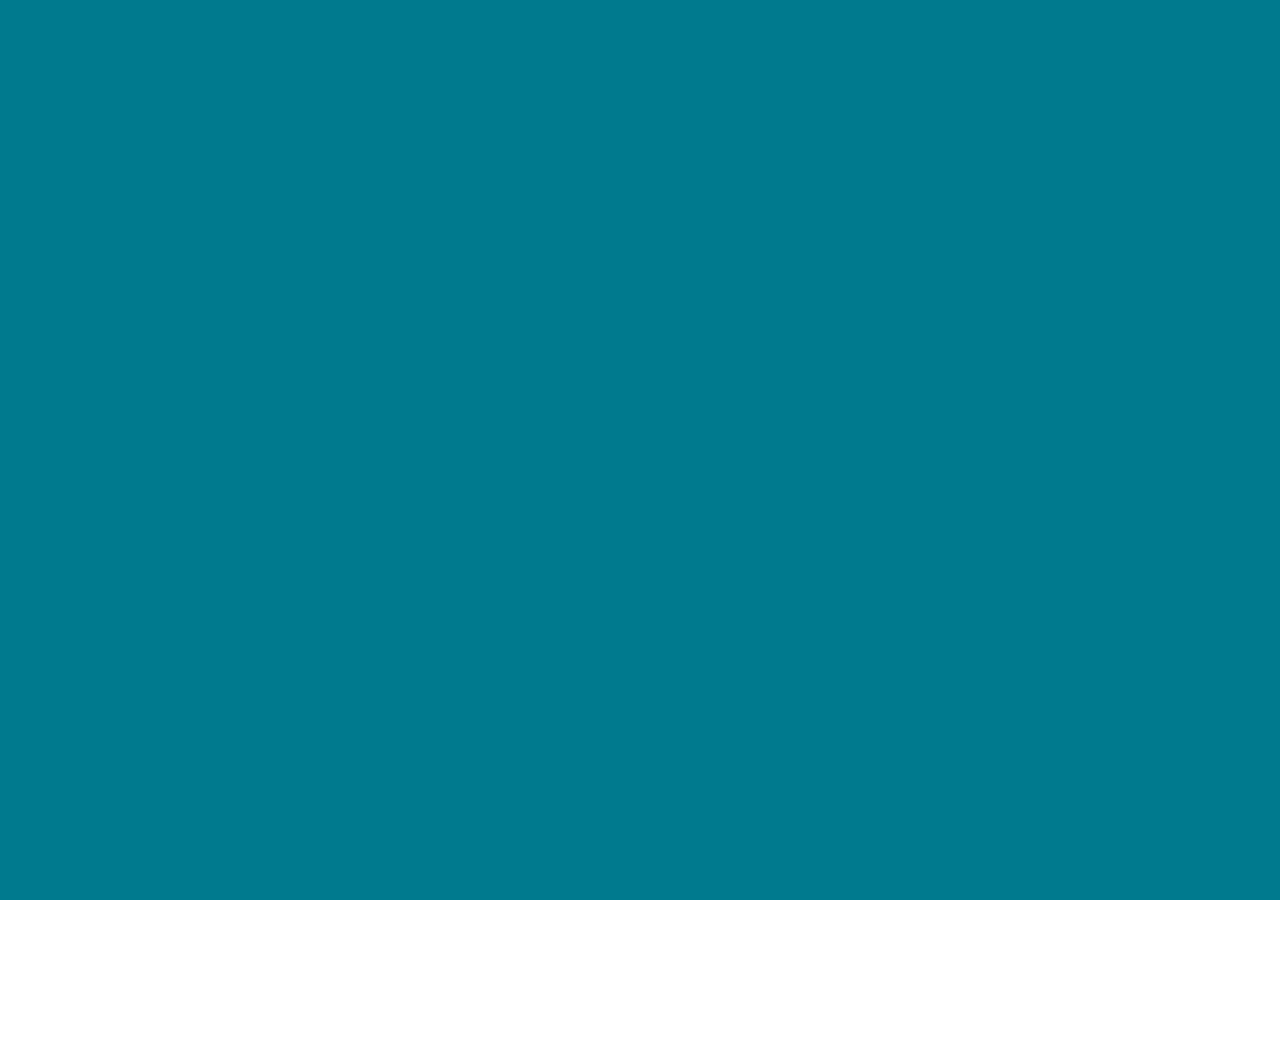
==== development.html @ ce00a5b1 "bla" ====
<!DOCTYPE html>
<html lang="en" dir="ltr">

<head>
  <meta charset="utf-8">
  <meta name="viewport" content="width=device-width, initial-scale=1">

  <title>Space Invaders</title>
  <link rel="stylesheet" href="index.css">
  <link rel="stylesheet" href="https://cdn.jsdelivr.net/npm/bootstrap@4.5.3/dist/css/bootstrap.min.css" integrity="sha384-TX8t27EcRE3e/ihU7zmQxVncDAy5uIKz4rEkgIXeMed4M0jlfIDPvg6uqKI2xXr2" crossorigin="anonymous">
  <link rel="icon" type="image/png" href="favicon.png" />
  <link rel="stylesheet" href="https://pro.fontawesome.com/releases/v5.10.0/css/all.css" integrity="sha384-AYmEC3Yw5cVb3ZcuHtOA93w35dYTsvhLPVnYs9eStHfGJvOvKxVfELGroGkvsg+p" crossorigin="anonymous" />
  <script src="https://code.jquery.com/jquery-3.5.1.js" integrity="sha256-QWo7LDvxbWT2tbbQ97B53yJnYU3WhH/C8ycbRAkjPDc=" crossorigin="anonymous"></script>
  <script src="https://cdn.jsdelivr.net/npm/popper.js@1.16.0/dist/umd/popper.min.js" integrity="sha384-Q6E9RHvbIyZFJoft+2mJbHaEWldlvI9IOYy5n3zV9zzTtmI3UksdQRVvoxMfooAo" crossorigin="anonymous"></script>
  <script src="https://stackpath.bootstrapcdn.com/bootstrap/4.4.1/js/bootstrap.min.js" integrity="sha384-wfSDF2E50Y2D1uUdj0O3uMBJnjuUD4Ih7YwaYd1iqfktj0Uod8GCExl3Og8ifwB6" crossorigin="anonymous"></script>

  <script src="https://cdn.jsdelivr.net/npm/chart.js@2.9.4/dist/Chart.min.js"></script>
<script src="https://apps.elfsight.com/p/platform.js" defer></script>






  <script>
    $(window).on("load", function() {
      $(".loader-wrapper").fadeOut("slow");
    });


    $(document).ready(function() {
      var height = $(window).height();

      document.addEventListener('scroll', function(event) {
        var scroll = $('main').scrollTop();

        if (scroll >= height) {

          $(".navbar").removeClass("bg-spacinvaer-navbar-semitransparent");
          $(".navbar").addClass("bg-spacinvaders-navber-blue");


        } else {
          $(".navbar").removeClass("bg-spacinvaders-navber-blue");
          $(".navbar").addClass("");
        }
        if (event.target.id === 'idOfUl') { // or any other filtering condition
          console.log('scrolling', event.target);

        }
      }, true /*Capture event*/ );

    });
  </script>




</head>




<body>

  <div class="loader-wrapper">
    <img class="loader-img" src="https://upload.wikimedia.org/wikipedia/commons/thumb/1/18/Space_invaders_logo.svg/1024px-Space_invaders_logo.svg.png" alt="">
  </div>


  <nav class="navbar fixed-top navbar-expand-lg navbar-dark ">
    <a class="navbar-brand invaders-font text-white" href="#">'</a>
    <button class="navbar-toggler" type="button" data-toggle="collapse" data-target="#navbarTogglerDemo02" aria-controls="navbarTogglerDemo02" aria-expanded="false" aria-label="Toggle navigation">
      <span class="navbar-toggler-icon"></span>
    </button>

    <div class="collapse navbar-collapse" id="navbarTogglerDemo02">
      <ul class="navbar-nav mr-auto mt-2 mt-lg-0">
        <li class="nav-item">
          <a class="nav-link spacefont" href="Gameplay.html">Gameplay </a>
        </li>
        <li class="nav-item">
          <a class="nav-link spacefont" href="development.html">Development</a>
        </li>
        <li class="nav-item">
          <a class="nav-link spacefont" href="SalesAndPorts.html">Sales and Ports</a>
        </li>
        <li class="nav-item">
          <a class="nav-link spacefont" href="legacy.html">Legacy</a>
        </li>

      </ul>

      <button class="btn btn-outline-light spacefont" type="submit">Play the game</button>

    </div>
  </nav>


  <main class="scroll-container">
    <section style="background: rgba(0,0,0,0)">


      <div class="video-background" >
    <div class="video-foreground">
      <iframe src="https://www.youtube.com/embed/IRhOrTB1mrc?controls=0&showinfo=0&rel=0&autoplay=1&loop=1&mute=1&loop=1&playlist=IRhOrTB1mrc"   allowfullscreen></iframe>
    </div>
  </div>


        <div class="container h-100">
          <div class="row h-100 justify-content-center align-items-center">
            <img class="img-fluid" src="salesandportslogo.png" alt="" >
          </div>
        </div>
    </section>

    <section class="longersection">






      <div class="container h-100">
      <div class="row h-100 align-items-center">
        <div class="col-sm-5 d-flex justify-content-center">
        <img src="https://i.guim.co.uk/img/media/882bfe85a77a429fedca731668eb8e47ad751189/0_0_2121_3182/master/2121.jpg?width=700&quality=85&auto=format&fit=max&s=7dc44a0e0b8800b09da9fcd3dc65e73b" alt="" class="img-fluid">
        </div>
      <div class="col-sm-7 ">


        <p>Space Invaders was created by Japanese designer Tomohiro Nishikado, who spent a year designing the game and developing the necessary hardware to produce it. The game's inspiration is reported to have come from varying sources, including an adaptation of the mechanical game Space Monsters released by Taito in 1972, and a dream about Japanese school children who are waiting for Santa Claus when they are attacked by invading aliens. Nishikado himself has cited Atari's arcade game Breakout as his inspiration. He aimed to create a shooting game that featured the same sense of achievement from completing stages and destroying targets, but with more complex graphics. The game uses a similar layout to that of Breakout but has altered game mechanics. Rather than bounce a ball to attack static objects, players are given the ability to fire projectiles at moving enemies.</p>
  <p>
        Early enemy designs for the game included tanks, combat planes, and battleships. Nishikado, however, was not satisfied with the enemy movements; technical limitations made it difficult to simulate flying. Humans would have been easier to simulate, but the designer considered shooting them immoral. After the release of the 1974 anime Space Battleship Yamato in Japan, and seeing a magazine feature about Star Wars, he thought of using a space theme. Nishikado drew inspiration for the aliens from a novel by H. G. Wells, The War of the Worlds, and created initial bitmap images after the octopus-like aliens. Other alien designs were modeled after squids and crabs. The game was originally titled Space Monsters after a popular song in Japan at the time, "Monster", but was changed to Space Invaders by the designer's superiors.</p>
      </div>

      </div>
      </div>




  </section>

<section class="longersection">
  <div class="container h-100">
  <div class="row h-100 align-items-center">

    <div class="col-sm-12 d-flex justify-content-center">
    <img src="https://upload.wikimedia.org/wikipedia/commons/3/3a/KL_Intel_i8080_Black_Background.jpg" alt="" class="img-fluid mb-4 mt-5" style="max-height:40vh;" >
    </div>

  <div class="col-12 ">

    <h4>Hardwere limitaions</h4>
    <p>Because microcomputers in Japan were not powerful enough at the time to perform the complex tasks involved in designing and programming Space Invaders, Nishikado had to design his own custom hardware and development tools for the game. He created the arcade board using the latest microprocessors from the United States. The game uses an Intel 8080 central processing unit (CPU), displays raster graphics on a CRT monitor using a bitmapped framebuffer, and uses monaural sound hosted by a combination of analog circuitry and a Texas Instruments SN76477 sound chip. </p>
    <p>The adoption of a microprocessor was inspired by Gun Fight (1975), Midway's microprocessor adaptation of Nishikado's earlier discrete logic game Western Gun, after the designer was impressed by the improved graphics and smoother animation of Midway's version. Space Invaders also adopted the multi-chip barrel shifter circuit first developed by Midway for Gun Fight, which had been a key part of that game's smoother animation. This circuit allowed the 8080 CPU to shift pictures in the graphics framebuffer faster than it could using only its own native instructions.
    </p>
    <p>Despite the specially developed hardware, Nishikado was unable to program the game as he wanted—the Control Program board was not powerful enough to display the graphics in color or move the enemies faster—and he ended up considering the development of the game's hardware the most difficult part of the whole process. While programming the game, Nishikado discovered that the processor was able to render each frame of the alien's animation graphics faster when there were fewer aliens on the screen. Since the alien's positions updated after each frame, this caused the aliens to move across the screen at an increasing speed as more and more were destroyed. Rather than design in compensation for the speed increase, he decided to keep it as a challenging gameplay mechanism.</p>
  </div>

  </div>
  </div>
</section>
<section>


        <div class="container h-100">

        <div class="row h-100 align-items-center">

        <div class="col-sm-7 ">

<h4 class="text-lg-right">The release  of the game</h4>
        <p>Taito released Space Invaders in July 1978 in both an upright arcade cabinet and a so-called "cocktail-table" cabinet; following its usual practice, Taito named the cocktail version T.T. Space Invaders ("T.T." for "table-top"). Midway released its upright version a few months later and its cocktail version several months after that. The cabinet artwork featured large humanoid monsters not present in the game; Nishikado attributes this to the artist basing the designs on the original title of "Space Monsters", rather than referring to the actual in-game graphics. </p>
          <p>In the upright cabinets, the game graphics are generated on a hidden CRT monitor and reflected toward the player using a semi-transparent mirror, behind which is mounted a plastic cutout of a moon bolted against a painted starry background. The backdrop is visible through the mirror and thus appears "behind" the graphics. Both Taito's and Midway's first Space Invaders versions had black-and-white graphics with a transparent colored overlay using strips of orange and green cellophane over certain portions of the screen to add color to the image. Later Japanese releases used a rainbow-colored cellophane overlay, and these were eventually followed by versions with a color monitor and an electronically-generated color overlay.

</p>
        </div>
        <div class="col-sm-5 d-flex justify-content-center d-none d-lg-block">
        <img src="https://www.digitiser2000.com/uploads/4/0/6/6/40667199/published/cta.jpg?1519117348" alt="" class="img-fluid">



        </div>

        </div>


        </div>



</section>
<section class="longersection">

  <div class="container h-100 ">
  <div class="row h-100 align-items-center ">

    <div class="col-sm-12  ">
<h4 class="text-lg-center">Music</h4>
<p>The game's signature looping four-note bassline as heard during gameplay.
Problems playing this file? See media help.
Despite its simplicity, the music to Space Invaders was revolutionary for the gaming industry of the time. Video game scholar Andrew Schartmann identifies three aspects of the music that had a significant impact on the development of game music:</p>
<ul>


<li>Whereas video game music prior to Space Invaders was restricted to the extremities (i.e., a short introductory theme with game-over counterpart), the alien-inspired hit featured continuous music—the well-known four-note loop—throughout, uninterrupted by sound effects: "It was thus the first time that sound effects and music were superimposed to form a rich sonic landscape. Not only do players receive feedback related directly to their actions through sound effects; they also receive stimulus in a more subtle, non-interactive fashion through music."</li>
<li>The music interacts with on-screen animation to influence the emotions of the player: "That seemingly pedestrian four-note loop might stir us in the most primitive of ways, but that it stirs us at all is worthy of note. By demonstrating that game sound could be more than a simple tune to fill the silence, Space Invaders moved video game music closer to the realm of art."</li>
<li>The music for Space Invaders popularized the notion of variability—the idea that music can change in accordance with the ongoing on-screen narrative. The variable in Space Invaders, the tempo, is admittedly simple, but its implications are not to be underestimated. "Over the years, analogous strategies of variation would be applied to pitch, rhythm, dynamics, form, and a host of other parameters, all with the goal of accommodating the nonlinear aspect of video games."</li></ul>
<p>
At the deepest of conceptual levels, one would be hard-pressed to find an arcade game as influential to the early history of video game music as Space Invaders. Its role as a harbinger of the fundamental techniques that would come to shape the industry remains more or less unchallenged. And its blockbuster success ensured the adoption of those innovations by the industry at large.</p>
<p>
— Andrew Schartmann, Maestro Mario: How Nintendo Transformed Videogame Music into an Art, Thought Catalog (2013)
Next Generation editor Neil West also cited the Space Invaders music as an example of great video game art, commenting on how the simple melody's increasing tempo and synchronization with the enemies' movement chills and excites the player.</p>

</div>
</div>


</div>
</section>

  </main>
</body>

</html>
---- index.css ----
html {
    overflow: scroll;
    overflow-x: hidden;
}
::-webkit-scrollbar {
    width: 0px;  /* Remove scrollbar space */
    background: transparent;  /* Optional: just make scrollbar invisible */
}

@font-face {
    font-family: 'invaders';
    src: url('fonts/invaders-6ry1-webfont.woff2') format('woff2'),
         url('fonts/invaders-6ry1-webfont.woff') format('woff');
    font-weight: normal;
    font-style: normal;

}
@font-face {
    font-family: 'Space Invaders';
    src: url('fonts/Space-Invaders.woff2') format('woff2'),
        url('fonts/Space-Invaders.woff') format('woff');
    font-weight: normal;
    font-style: normal;
    font-display: swap;
}

@font-face {
    font-family: 'retro_gamingregular';
    src: url('fonts/retro_gaming-webfont.woff2') format('woff2'),
         url('fonts/retro_gaming-webfont.woff') format('woff');
    font-weight: normal;
    font-style: normal;

}
.retro_gaming-font{
  font-family: retro_gamingregular;
}
.spacefont{
  font-family: Space Invaders;
}

.space-invaders-hading{
  font-family: invaders;
  font-size: 2500%;
  z-index: 4;
}
.invaders-font{
  font-family: invaders;

}
/* FONT IMPORT */


/* REPLACE VIDEO WITH IMAGE */

@media (min-width: 800px) and (max-width: 850px) {
        .navbar:not(.top-nav-collapse) {
            background: #1C2331!important;
        }
    }
    .loader-wrapper {
      width: 100%;
      height: 100%;
      position: absolute;
      top: 0;
      left: 0;
      background-color: #007A8E;
      display:flex;
      justify-content: center;
      align-items: center;
      z-index: 10 ;
    }
    .loader-img{
      width: 80vw;
    }
/* loader */

.bg-spacinvaders-navber-blue{
  background-color: rgba(0,0,0,0);
}
.bg-spacinvaer-navbar-semitransparent{
  background-color: rgba(0,0,0,0.9) ;
}

/* change nav bar  */
img{
  max-height: 75vh;
}
body {
margin: 0;
overflow: visible;
}

/* All the snapping stuff */
.scroll-container {
height: 100vh;
width: 100vw;
overflow-y: scroll;
scroll-snap-type: y mandatory;
}

section {
height: 100vh;
scroll-snap-align: start;
overflow-y: visible;
background: black;
}
.home{
  background-image: url('spaceback.png');
  background-repeat: no-repeat;
  background-size: cover;
  background-position: center;
}
.home img{
  width: 80vh;
  max-width: 100vw;
}
p{

  font-family: retro_gamingregular;
  color: white;
  text-align:justify;
  font-size: calc(0.1vw + 0.8vh + 0.5vmin);
}

ul{

  font-family: retro_gamingregular;
  color: white;
  text-align:justify;
  font-size: calc(0.2vw + 0.8vh + 0.5vmin);
}

@media all and (max-device-width: 720px){

}

@media all and (max-device-width: 640px){
  p{

    font-family: retro_gamingregular;
    color: white;
    text-align:justify;
    font-size: calc(1vw + 0.6vh + 0.5vmin);
  }
  ul{

    font-family: retro_gamingregular;
    color: white;
    text-align:justify;
    font-size: calc(1vw + 0.6vh + 0.5vmin);
  }
  .longersection{
  height: 160vh;
  }
  img{

    max-height: 30vh;
  }
  h4{
      font-size: calc(1vw + 0.8vh + 0.5vmin);

  }
}
h3{
  font-size: calc(0.5vw + 0.3vh + 0.5vmin);
}
@media all and (max-device-width: 320px){


  p{

    font-family: retro_gamingregular;
    color: white;
    text-align:justify;
    font-size: calc(1vw + 0.6vh + 0.5vmin);
  }
  ul{

    font-family: retro_gamingregular;
    color: white;
    text-align:justify;
    font-size: calc(1vw + 0.6vh + 0.5vmin);
  }
  .longersection{
  height: 160vh;
  }
  img{
    max-height: 40vh;
  }
  h4{
      font-size: calc(1vw + 0.8vh + 0.5vmin);

  }
}


iframe{
  border:0px;
}



h4{
    font-family: Space Invaders;
    color: #10A415;
}


h2{
    font-family: Space Invaders;
    color: #10A415;
    padding-top: 10vh;
    padding-bottom: 3vh;
}


.flex-container{
  position: relative;
}

.inner-element{
  position: absolute;
  left: 50%;
  top: 50%;

  transform: translate(-50%,-50%);
  /* or 3d alternative if you will add animations (smoother transitions) */
  transform: translate3d(-50%,-50%,0);

  /* Other styling stuff */

}

.salesandports{
  position: relative;
  background-image: url('spaceinvaders.png');
  background-size: cover;
  background-position: 0 0;
  background-repeat: repeat-x;
  -webkit-animation: moving 5s linear infinite;
  animation: moving 2500s linear infinite;
}
@keyframes moving {
  from{
    background-position: 0 0;
  }
  to{
    background-position: 5000vw 0;
  }
}
.blackoverlay{
  background-color: rgba(0, 0, 0, 0.5);
    position: absolute;
    top: 0;
    left: 0;
    width: 100%;
    height: 100%;
}
.fa-star{
  color:yellow;
}

.maxheight{
  max-height: 80vh;
}



#myCarousel {
  height: 100%;
  width: 100%;
}

.carousel-indicators {
  margin-bottom: 8px;
}

.carousel-indicators>li {
  width: 10px;c
  height: 10px;
  border-radius: 100%;
}

.carousel-inner {
  height: 100%;
  background-color: black;
}

.carousel-item {
  text-align: center;
}

.parent {
  height: 100vh;
}

.carousel-item img {
  display: block;
  margin: auto;
}


* { box-sizing: border-box; }
.video-background {
  background: #000;
  position: fixed;
  top: 0; right: 0; bottom: 0; left: 0;
  z-index: -99;
}
.video-foreground,
.video-background iframe {
  position: absolute;
  top: 0;
  left: 0;
  width: 100%;
  height: 100%;
  pointer-events: none;
}

.vid-info { position: absolute; top: 0; right: 0; width: 33%; background: rgba(0,0,0,0.3); color: #fff; padding: 1rem; font-family: Avenir, Helvetica, sans-serif; }
.vid-info h1 { font-size: 2rem; font-weight: 700; margin-top: 0; line-height: 1.2; }
.vid-info a { display: block; color: #fff; text-decoration: none; background: rgba(0,0,0,0.5); transition: .6s background; border-bottom: none; margin: 1rem auto; text-align: center; }
@media (min-aspect-ratio: 16/9) {
  .video-foreground { height: 300%; top: -100%; }
}
@media (max-aspect-ratio: 16/9) {
  .video-foreground { width: 300%; left: -100%; }
}


#slide_BG{
display: table;
  width: 100vw;
  height: 100vh;
  background-position: center center;
  background-size: cover;
  background-repeat: no-repeat;
  animation-direction: alternate;
  animation: slide_BG 64s linear infinite;
  animation-timing-function: ease-in-out;;
}
@keyframes slide_BG {
  1%{
    background-image: url(legacy/l1.jpg);
  }
  10%{
  background-image: url(legacy/l2.jpg);  }
  20%{
  background-image: url(legacy/l3.jpg);  }
  30%{
  background-image: url(legacy/l4.jpg);  }
  40%{
  background-image: url(legacy/l5.jpg);  }
  50%{
  background-image: url(legacy/l6.jpg);  }
  60%{
  background-image: url(legacy/l7.jpg);  }
  70%{
  background-image: url(legacy/l8.jpg);  }
  80%{
  background-image: url(legacy/l9.jpg);  }
  690%{
  background-image: url(legacy/l10.jpg);  }
  100%{
  background-image: url(legacy/l11.jpg);  }
}
#div1 { background: url('https://img.discogs.com/-4N0FwpQKj9-Wrl3Lxtz-Xt2hjY=/fit-in/600x593/filters:strip_icc():format(jpeg):mode_rgb():quality(90)/discogs-images/R-39571-1225374443.jpeg.jpg') ; width: 50%; height: 50%; float: left;}
#div2 { background: url('https://i.pinimg.com/originals/65/3e/27/653e2765b3e7cb25de9968e8fae841f9.jpg'); width: 50%; height: 50%; float: left;}
#div3 { background: url('https://cdn.vox-cdn.com/thumbor/A9Dfzkt84fgefEQpJQOqRWUnsJ8=/0x213:570x593/1200x800/filters:focal(0x213:570x593)/cdn.vox-cdn.com/assets/954593/themillions-20.jpeg'); width: 50%; height: 50%; float: left;}
#div4 { background: url('legacy/l9cut.jpg'); width: 50%; height: 50%; float: left;}
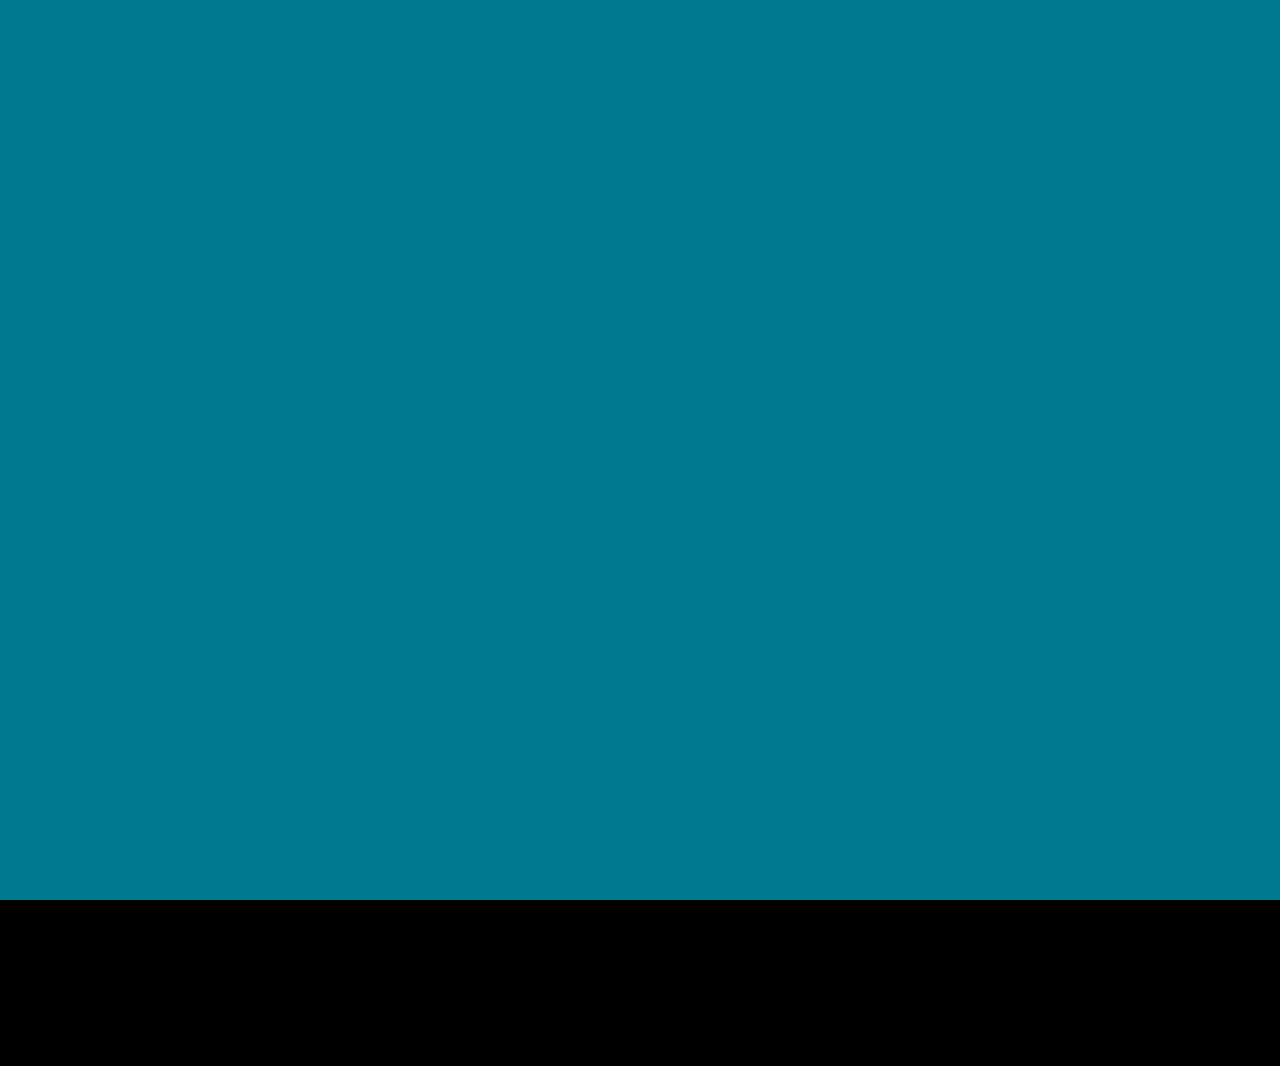
==== commit af0c0733: "bla" ====
--- a/development.html
+++ b/development.html
@@ -6,51 +6,32 @@
   <meta name="viewport" content="width=device-width, initial-scale=1">
 
   <title>Space Invaders</title>
+  <!-- style sheet -->
   <link rel="stylesheet" href="index.css">
+  <!-- bootsrapr -->
   <link rel="stylesheet" href="https://cdn.jsdelivr.net/npm/bootstrap@4.5.3/dist/css/bootstrap.min.css" integrity="sha384-TX8t27EcRE3e/ihU7zmQxVncDAy5uIKz4rEkgIXeMed4M0jlfIDPvg6uqKI2xXr2" crossorigin="anonymous">
   <link rel="icon" type="image/png" href="favicon.png" />
+  <!-- fontawesome -->
   <link rel="stylesheet" href="https://pro.fontawesome.com/releases/v5.10.0/css/all.css" integrity="sha384-AYmEC3Yw5cVb3ZcuHtOA93w35dYTsvhLPVnYs9eStHfGJvOvKxVfELGroGkvsg+p" crossorigin="anonymous" />
+  <!-- jquery -->
   <script src="https://code.jquery.com/jquery-3.5.1.js" integrity="sha256-QWo7LDvxbWT2tbbQ97B53yJnYU3WhH/C8ycbRAkjPDc=" crossorigin="anonymous"></script>
+  <!-- bootsrap js -->
   <script src="https://cdn.jsdelivr.net/npm/popper.js@1.16.0/dist/umd/popper.min.js" integrity="sha384-Q6E9RHvbIyZFJoft+2mJbHaEWldlvI9IOYy5n3zV9zzTtmI3UksdQRVvoxMfooAo" crossorigin="anonymous"></script>
   <script src="https://stackpath.bootstrapcdn.com/bootstrap/4.4.1/js/bootstrap.min.js" integrity="sha384-wfSDF2E50Y2D1uUdj0O3uMBJnjuUD4Ih7YwaYd1iqfktj0Uod8GCExl3Og8ifwB6" crossorigin="anonymous"></script>
-
+<!-- chart.js -->
   <script src="https://cdn.jsdelivr.net/npm/chart.js@2.9.4/dist/Chart.min.js"></script>
-<script src="https://apps.elfsight.com/p/platform.js" defer></script>
-
-
-
-
-
-
+
+
+
+
+
+<!-- displays loader image -->
   <script>
     $(window).on("load", function() {
       $(".loader-wrapper").fadeOut("slow");
     });
 
 
-    $(document).ready(function() {
-      var height = $(window).height();
-
-      document.addEventListener('scroll', function(event) {
-        var scroll = $('main').scrollTop();
-
-        if (scroll >= height) {
-
-          $(".navbar").removeClass("bg-spacinvaer-navbar-semitransparent");
-          $(".navbar").addClass("bg-spacinvaders-navber-blue");
-
-
-        } else {
-          $(".navbar").removeClass("bg-spacinvaders-navber-blue");
-          $(".navbar").addClass("");
-        }
-        if (event.target.id === 'idOfUl') { // or any other filtering condition
-          console.log('scrolling', event.target);
-
-        }
-      }, true /*Capture event*/ );
-
-    });
   </script>
 
 
@@ -62,67 +43,67 @@
 
 
 <body>
-
+<!-- loader image -->
   <div class="loader-wrapper">
     <img class="loader-img" src="https://upload.wikimedia.org/wikipedia/commons/thumb/1/18/Space_invaders_logo.svg/1024px-Space_invaders_logo.svg.png" alt="">
   </div>
 
-
-  <nav class="navbar fixed-top navbar-expand-lg navbar-dark ">
-    <a class="navbar-brand invaders-font text-white" href="#">'</a>
+<!-- fixes navbar on top -->
+  <nav class="navbar fixed-top navbar-expand-lg bg-spacinvaer-navbar-semitransparent ">
+    <a class="navbar-brand invaders-font text-white" href="index.html">'</a>
     <button class="navbar-toggler" type="button" data-toggle="collapse" data-target="#navbarTogglerDemo02" aria-controls="navbarTogglerDemo02" aria-expanded="false" aria-label="Toggle navigation">
       <span class="navbar-toggler-icon"></span>
     </button>
-
+    <!-- navbar -->
     <div class="collapse navbar-collapse" id="navbarTogglerDemo02">
       <ul class="navbar-nav mr-auto mt-2 mt-lg-0">
         <li class="nav-item">
-          <a class="nav-link spacefont" href="Gameplay.html">Gameplay </a>
-        </li>
-        <li class="nav-item">
-          <a class="nav-link spacefont" href="development.html">Development</a>
-        </li>
-        <li class="nav-item">
-          <a class="nav-link spacefont" href="SalesAndPorts.html">Sales and Ports</a>
-        </li>
-        <li class="nav-item">
-          <a class="nav-link spacefont" href="legacy.html">Legacy</a>
+          <a class="nav-link spacefont text-white" href="Gameplay.html">Gameplay </a>
+        </li>
+        <li class="nav-item">
+          <a class="nav-link spacefont  text-white" href="Gameplay.html">Gameplay </a>
+        </li>
+        <li class="nav-item">
+          <a class="nav-link spacefont  text-white" href="development.html">Development</a>
+        </li>
+        <li class="nav-item">
+          <a class="nav-link spacefont  text-white" href="SalesAndPorts.html">Sales and Ports</a>
+        </li>
+        <li class="nav-item">
+          <a class="nav-link spacefont  text-white" href="legacy.html">Legacy</a>
         </li>
 
       </ul>
-
-      <button class="btn btn-outline-light spacefont" type="submit">Play the game</button>
+      <a class="btn btn-outline-light spacefont" href="https://elgoog.im/space-invaders/" role="button">Play the game</a>
+
 
     </div>
   </nav>
 
-
+<!-- scroll container for screen snapping -->
   <main class="scroll-container">
-    <section style="background: rgba(0,0,0,0)">
-
-
-      <div class="video-background" >
-    <div class="video-foreground">
-      <iframe src="https://www.youtube.com/embed/IRhOrTB1mrc?controls=0&showinfo=0&rel=0&autoplay=1&loop=1&mute=1&loop=1&playlist=IRhOrTB1mrc"   allowfullscreen></iframe>
-    </div>
+    <section class="development">
+
+
+
   </div>
 
 
         <div class="container h-100">
           <div class="row h-100 justify-content-center align-items-center">
-            <img class="img-fluid" src="salesandportslogo.png" alt="" >
+            <img class="img-fluid" src="developmentlogo.png" alt="" >
           </div>
         </div>
     </section>
-
+<!-- section for text and images -->
     <section class="longersection">
 
 
 
 
-
-
+<!-- creates  container whith full height of the page -->
       <div class="container h-100">
+        <!-- center elements inside the container -->
       <div class="row h-100 align-items-center">
         <div class="col-sm-5 d-flex justify-content-center">
         <img src="https://i.guim.co.uk/img/media/882bfe85a77a429fedca731668eb8e47ad751189/0_0_2121_3182/master/2121.jpg?width=700&quality=85&auto=format&fit=max&s=7dc44a0e0b8800b09da9fcd3dc65e73b" alt="" class="img-fluid">
@@ -142,7 +123,7 @@
 
 
   </section>
-
+<!-- makes the container longer on mobiles -->
 <section class="longersection">
   <div class="container h-100">
   <div class="row h-100 align-items-center">
@@ -163,6 +144,7 @@
   </div>
   </div>
 </section>
+<!-- section for images and texts -->
 <section>
 
 
@@ -193,6 +175,7 @@
 
 
 </section>
+<!-- section for images and texts -->
 <section class="longersection">
 
   <div class="container h-100 ">
